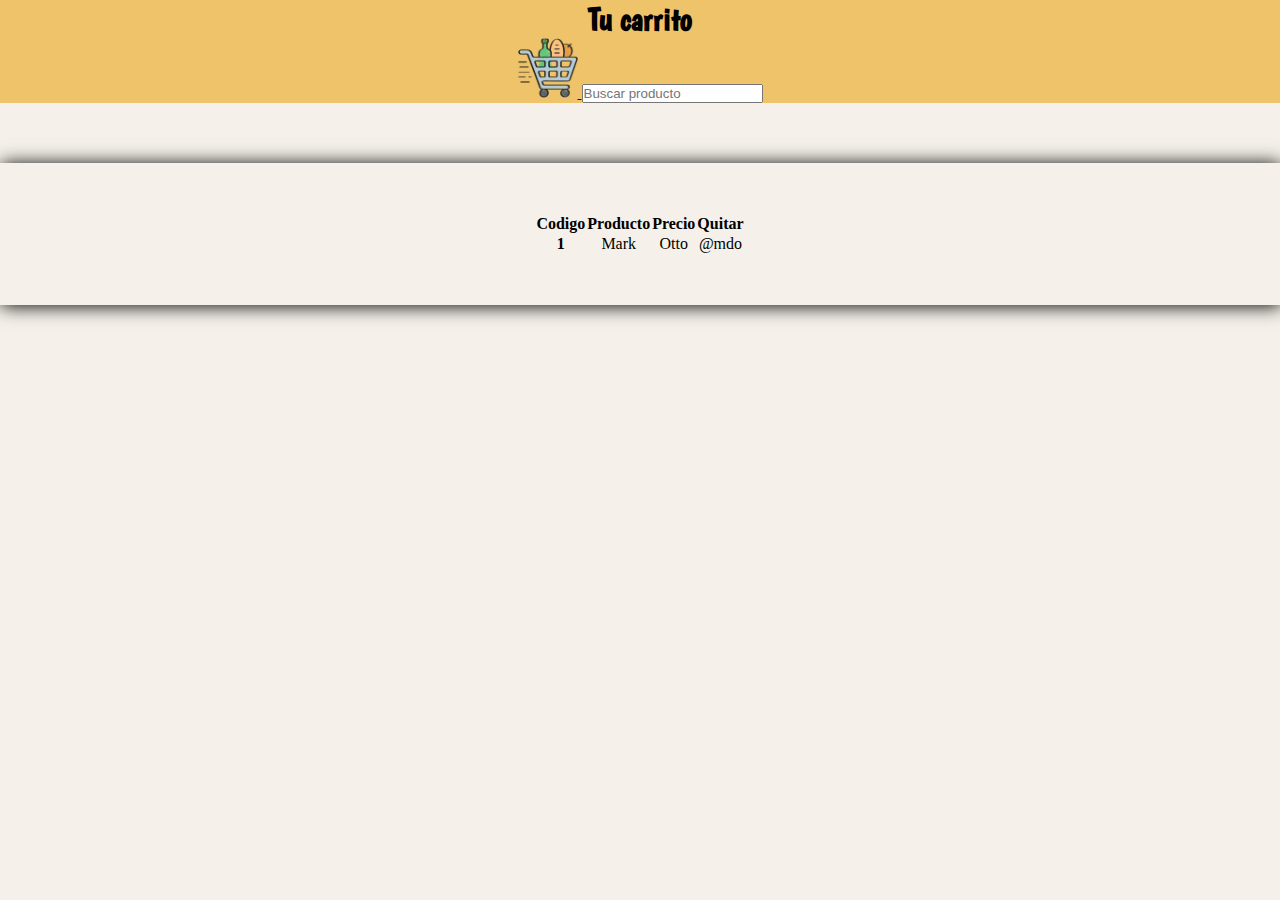
==== pages/carrito.html @ 2e9e0b28 "Se crearon y modificaron archivos. Se arreglaron las imagenes que no aparecian, se creo el carrito y" ====
<!DOCTYPE html>
<html lang="es">

<head>
    <meta charset="UTF-8">
    <meta http-equiv="X-UA-Compatible" content="IE=edge">
    <meta name="viewport" content="width=device-width, initial-scale=1.0">
    <link href="https://cdn.jsdelivr.net/npm/bootstrap@5.2.3/dist/css/bootstrap.min.css" rel="stylesheet"
        integrity="sha384-rbsA2VBKQhggwzxH7pPCaAqO46MgnOM80zW1RWuH61DGLwZJEdK2Kadq2F9CUG65" crossorigin="anonymous">
    <link href="https://fonts.googleapis.com/css2?family=Boogaloo&family=Noto+Sans+JP:wght@500&display=swap"
        rel="stylesheet">
    <link rel="stylesheet" href="../css/style.css">
    <script defer src="js/storage.js"></script>
    <script defer src="js/main.js"></script>
    <title>Mola Shopping / Carrito</title>

</head>

<body>
    <header>
        <nav class="navbar bg-body-tertiary justify-content-sapce-between">
            <div class="container-fluid">
                <h1 id="titulo">Tu carrito</h1>
                <a class="navbar-brand" href="pages/carrito.html">
                    <img src="../img/carrito-de-compras.png" alt="Logo" width="60" height="60" class="d-inline-block">
                </a>
                <input type="text" class="form-control boton-buscador" placeholder="Buscar producto"
                    aria-describedby="button-addon2">
            </div>
        </nav>
    </header>
    <main>

        <section class="container">
            
            <table class="table">
                <thead class="table-danger border-3">
                    <tr>
                        <th scope="col">Codigo</th>
                        <th scope="col">Producto</th>
                        <th scope="col">Precio</th>
                        <th scope="col">Quitar</th>
                    </tr>
                </thead>
                <tbody>
                    <tr>
                        <th scope="row">1</th>
                        <td>Mark</td>
                        <td>Otto</td>
                        <td>@mdo</td>
                    </tr>
                </tbody>
            </table>

        </section>


    </main>

</body>

</html>
---- css/style.css ----
*{
    margin: 0;
    padding: 0;
    box-sizing: border-box;
}

ul {
    list-style: none;
}


body{
    background-color: #F5F1EA;
}

header{
    background-color: #EFC36A;
    font-family: 'Boogaloo', cursive;
    text-align: center;
}

section{
    text-align: center;
    padding: 50px;
    margin-top: 60px;
    align-items: center;
    justify-content: center;
    box-shadow: 1px 1px 18px;
}

h2{
    font-size: 30px;
    padding: 30px;
    font-family: 'Boogaloo', cursive;
}

.container {
    align-items: center;
    justify-content: center;
    display: flex;
}

.contenedor {
    display: flex;
    flex-direction: row;
    justify-content: center;
    flex-wrap: wrap;
}
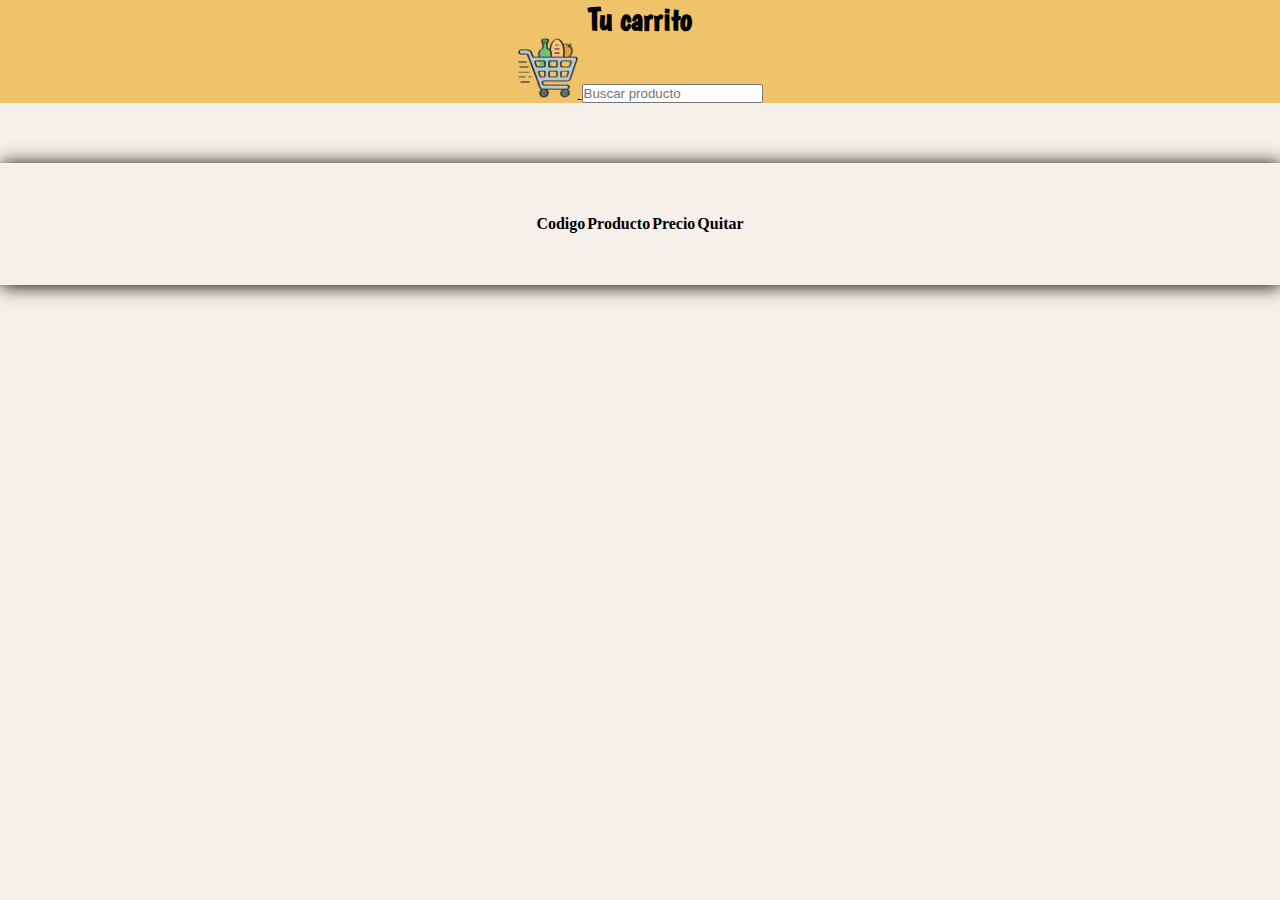
==== commit 698f2639: "Se hicieorn arreglos en el archivo storage y otros" ====
--- a/pages/carrito.html
+++ b/pages/carrito.html
@@ -10,7 +10,7 @@
     <link href="https://fonts.googleapis.com/css2?family=Boogaloo&family=Noto+Sans+JP:wght@500&display=swap"
         rel="stylesheet">
     <link rel="stylesheet" href="../css/style.css">
-    <script defer src="js/storage.js"></script>
+    <script src="js/storage.js"></script>
     <script defer src="js/main.js"></script>
     <title>Mola Shopping / Carrito</title>
 
@@ -43,12 +43,6 @@
                     </tr>
                 </thead>
                 <tbody>
-                    <tr>
-                        <th scope="row">1</th>
-                        <td>Mark</td>
-                        <td>Otto</td>
-                        <td>@mdo</td>
-                    </tr>
                 </tbody>
             </table>
 
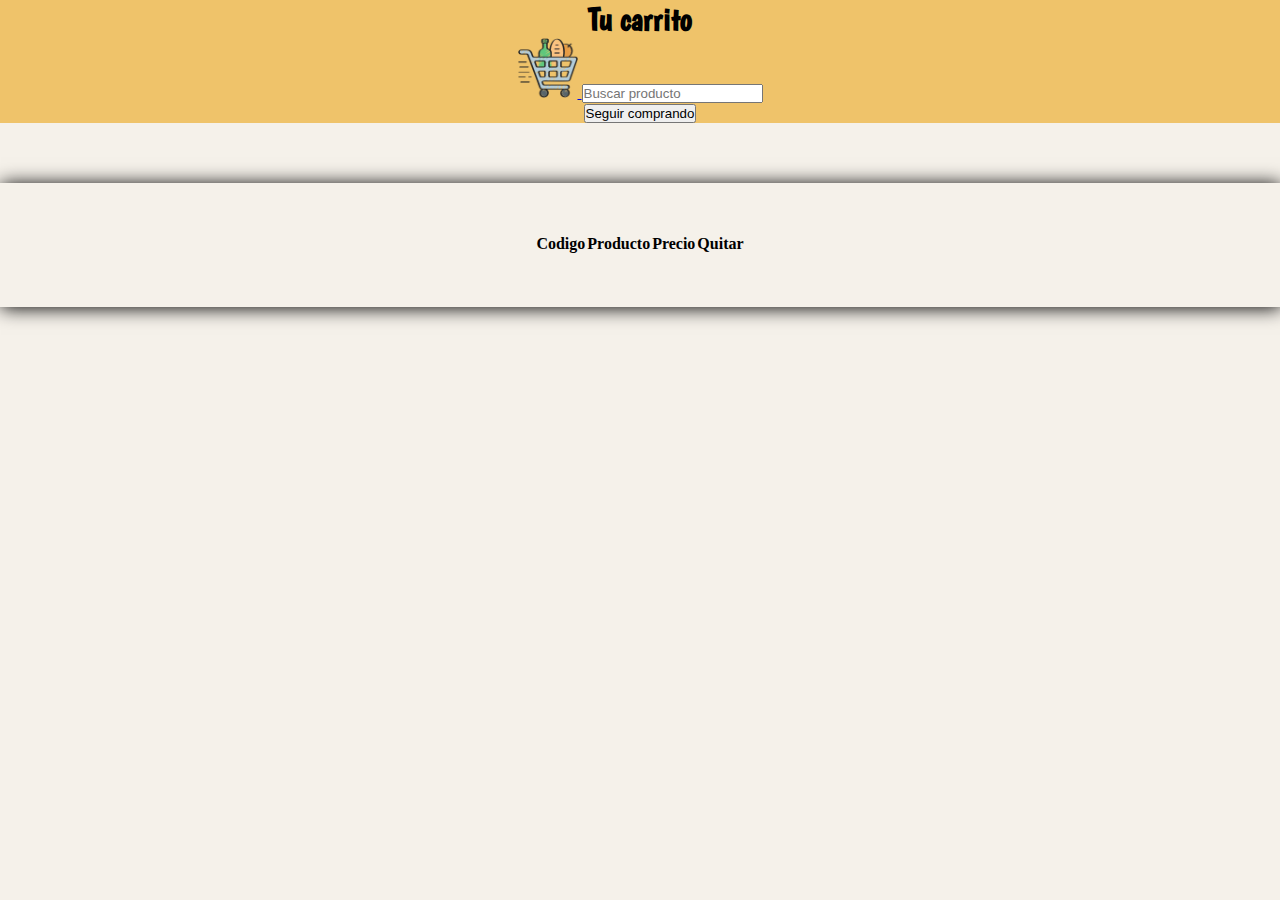
==== commit 88be5a63: "Se eliminaron los promts y alerts y el archivo classcompra.js" ====
--- a/pages/carrito.html
+++ b/pages/carrito.html
@@ -9,9 +9,10 @@
         integrity="sha384-rbsA2VBKQhggwzxH7pPCaAqO46MgnOM80zW1RWuH61DGLwZJEdK2Kadq2F9CUG65" crossorigin="anonymous">
     <link href="https://fonts.googleapis.com/css2?family=Boogaloo&family=Noto+Sans+JP:wght@500&display=swap"
         rel="stylesheet">
+        <link rel="stylesheet" href="../index.html">
     <link rel="stylesheet" href="../css/style.css">
-    <script src="js/storage.js"></script>
-    <script defer src="js/main.js"></script>
+    <script defer src="../js/storage.js"></script>
+    <script defer src="../js/main.js"></script>
     <title>Mola Shopping / Carrito</title>
 
 </head>
@@ -27,10 +28,12 @@
                 <input type="text" class="form-control boton-buscador" placeholder="Buscar producto"
                     aria-describedby="button-addon2">
             </div>
+            <button><a href="../index.html"></a>Seguir comprando</button>
         </nav>
     </header>
     <main>
 
+        
         <section class="container">
             
             <table class="table">
@@ -42,7 +45,8 @@
                         <th scope="col">Quitar</th>
                     </tr>
                 </thead>
-                <tbody>
+                <tbody class="contenedor">
+
                 </tbody>
             </table>
 
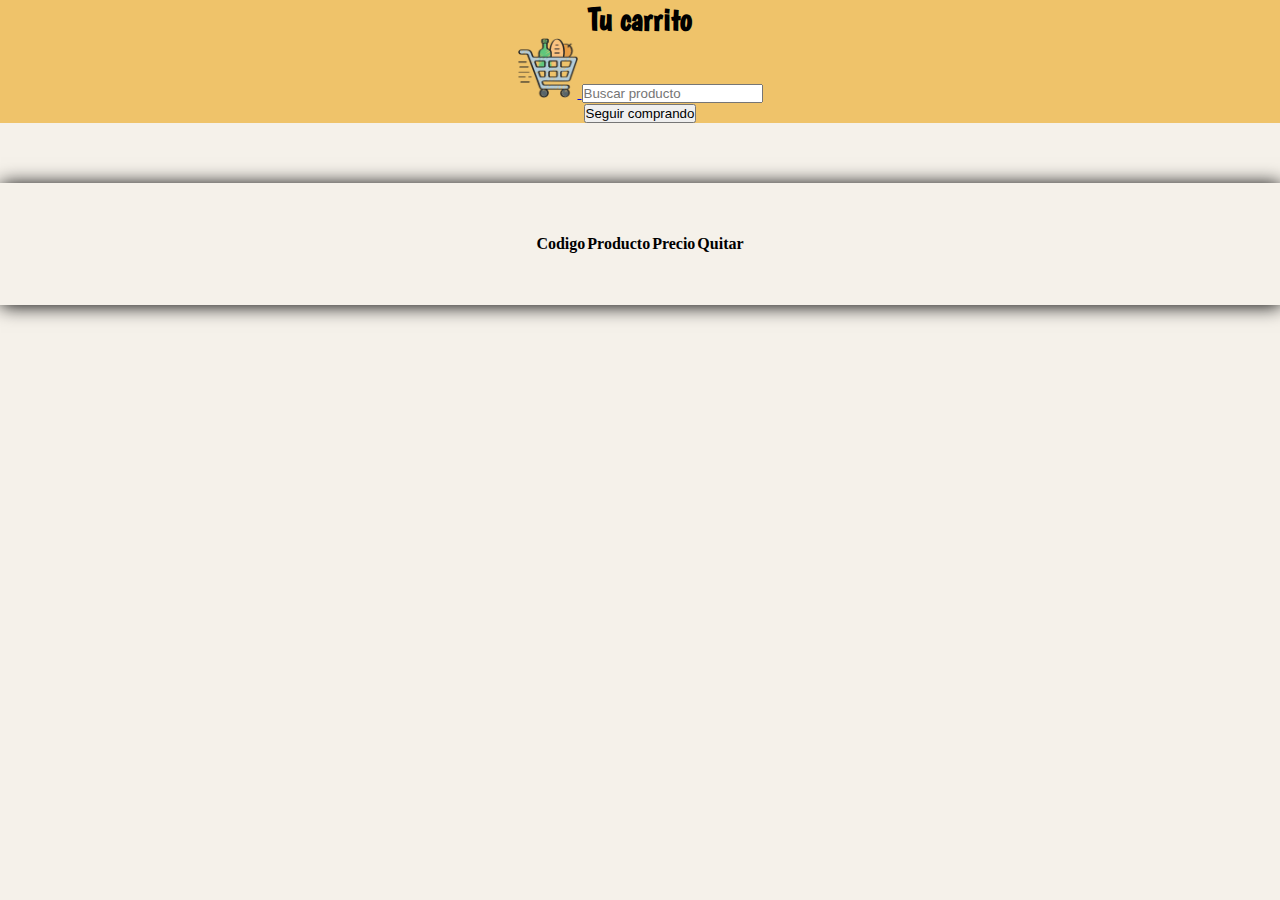
==== commit 7556408b: "Se agrego un error en el div del index" ====
--- a/pages/carrito.html
+++ b/pages/carrito.html
@@ -45,7 +45,7 @@
                         <th scope="col">Quitar</th>
                     </tr>
                 </thead>
-                <tbody class="contenedor">
+                <tbody>
 
                 </tbody>
             </table>
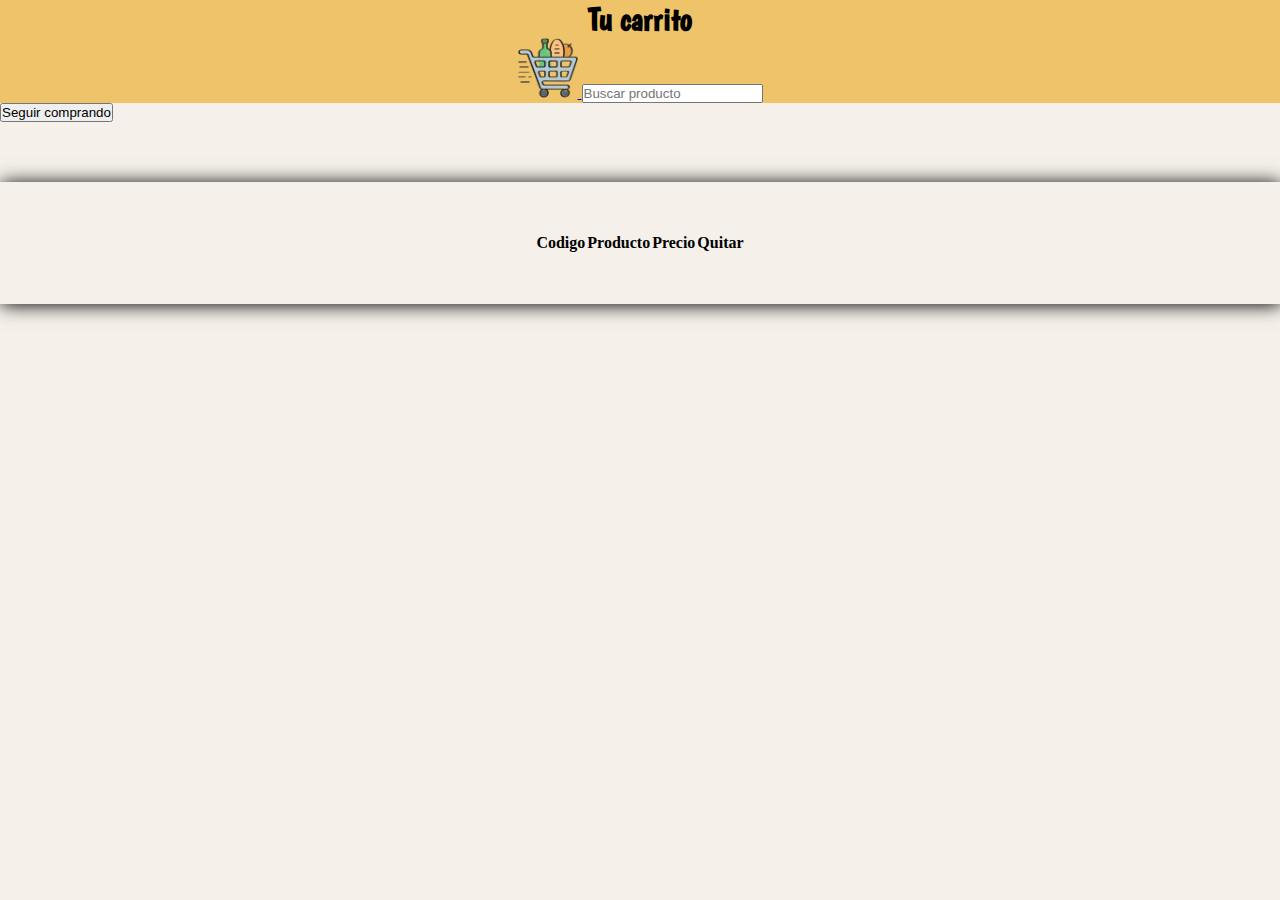
==== commit e859a63b: "Se arrelo botton en carrito" ====
--- a/pages/carrito.html
+++ b/pages/carrito.html
@@ -9,7 +9,7 @@
         integrity="sha384-rbsA2VBKQhggwzxH7pPCaAqO46MgnOM80zW1RWuH61DGLwZJEdK2Kadq2F9CUG65" crossorigin="anonymous">
     <link href="https://fonts.googleapis.com/css2?family=Boogaloo&family=Noto+Sans+JP:wght@500&display=swap"
         rel="stylesheet">
-        <link rel="stylesheet" href="../index.html">
+    <link rel="stylesheet" href="../index.html">
     <link rel="stylesheet" href="../css/style.css">
     <script defer src="../js/storage.js"></script>
     <script defer src="../js/main.js"></script>
@@ -22,33 +22,40 @@
         <nav class="navbar bg-body-tertiary justify-content-sapce-between">
             <div class="container-fluid">
                 <h1 id="titulo">Tu carrito</h1>
-                <a class="navbar-brand" href="pages/carrito.html">
+                <a class="navbar-brand" href="../index.html">
                     <img src="../img/carrito-de-compras.png" alt="Logo" width="60" height="60" class="d-inline-block">
                 </a>
                 <input type="text" class="form-control boton-buscador" placeholder="Buscar producto"
                     aria-describedby="button-addon2">
             </div>
-            <button><a href="../index.html"></a>Seguir comprando</button>
         </nav>
     </header>
     <main>
 
-        
+        <div class="d-grid gap-2 m-4 text-center">
+           <a href="../index.html"><button class="btn btn-outline-danger btn-lg">Seguir comprando</button></a> 
+        </div>
+
+
         <section class="container">
-            
-            <table class="table">
-                <thead class="table-danger border-3">
-                    <tr>
-                        <th scope="col">Codigo</th>
-                        <th scope="col">Producto</th>
-                        <th scope="col">Precio</th>
-                        <th scope="col">Quitar</th>
-                    </tr>
-                </thead>
-                <tbody>
 
-                </tbody>
-            </table>
+            <div class="contenedor" id="contenedor">
+
+                <table class="table">
+                    <thead class="table-danger border-3">
+                        <tr>
+                            <th scope="col">Codigo</th>
+                            <th scope="col">Producto</th>
+                            <th scope="col">Precio</th>
+                            <th scope="col">Quitar</th>
+                        </tr>
+                    </thead>
+                    <tbody>
+
+                    </tbody>
+                </table>
+
+            </div>
 
         </section>
 
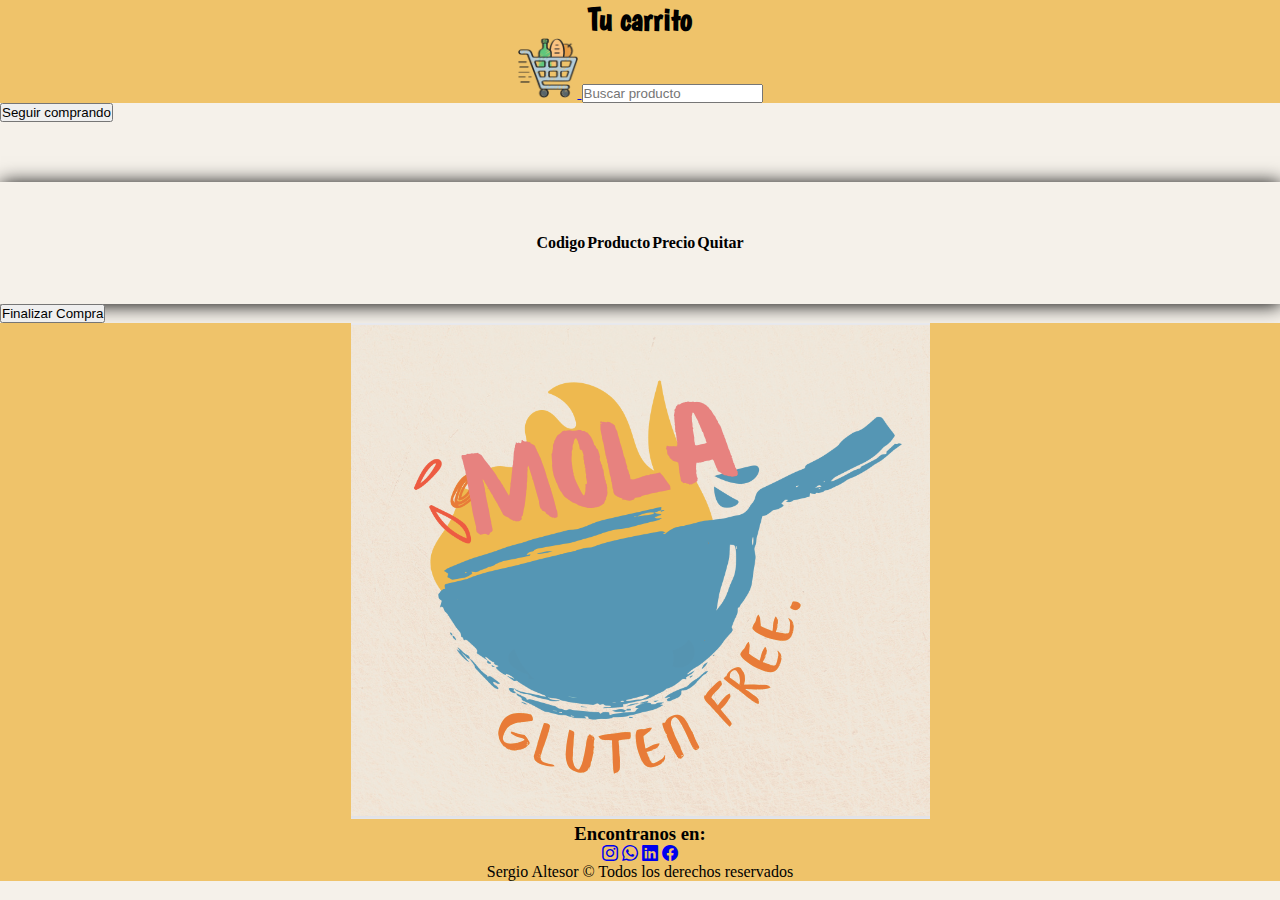
==== commit a13b2374: "Se agrego el link de la libreria a usar y se hicieron correiones" ====
--- a/pages/carrito.html
+++ b/pages/carrito.html
@@ -1,5 +1,5 @@
 <!DOCTYPE html>
-<html lang="es">
+<html lang="en">
 
 <head>
     <meta charset="UTF-8">
@@ -9,8 +9,10 @@
         integrity="sha384-rbsA2VBKQhggwzxH7pPCaAqO46MgnOM80zW1RWuH61DGLwZJEdK2Kadq2F9CUG65" crossorigin="anonymous">
     <link href="https://fonts.googleapis.com/css2?family=Boogaloo&family=Noto+Sans+JP:wght@500&display=swap"
         rel="stylesheet">
+    <link rel="stylesheet" href="https://cdn.jsdelivr.net/npm/bootstrap-icons@1.10.2/font/bootstrap-icons.css">
     <link rel="stylesheet" href="../index.html">
     <link rel="stylesheet" href="../css/style.css">
+    <script defer src="../js/templates.js"></script>
     <script defer src="../js/storage.js"></script>
     <script defer src="../js/main.js"></script>
     <title>Mola Shopping / Carrito</title>
@@ -22,7 +24,7 @@
         <nav class="navbar bg-body-tertiary justify-content-sapce-between">
             <div class="container-fluid">
                 <h1 id="titulo">Tu carrito</h1>
-                <a class="navbar-brand" href="../index.html">
+                <a class="navbar-brand" href="./carrito.html">
                     <img src="../img/carrito-de-compras.png" alt="Logo" width="60" height="60" class="d-inline-block">
                 </a>
                 <input type="text" class="form-control boton-buscador" placeholder="Buscar producto"
@@ -33,13 +35,13 @@
     <main>
 
         <div class="d-grid gap-2 m-4 text-center">
-           <a href="../index.html"><button class="btn btn-outline-danger btn-lg">Seguir comprando</button></a> 
+           <a href="../index.html"><button class="btn btn-outline-danger btn-lg">Seguir comprando</button></a>
         </div>
-
+        
 
         <section class="container">
 
-            <div class="contenedor" id="contenedor">
+            <div class="checkout" id="checkout">
 
                 <table class="table">
                     <thead class="table-danger border-3">
@@ -59,8 +61,45 @@
 
         </section>
 
+        <div class="d-grid gap-2 m-4 text-center">
+            <a href="../index.html"><button class="btn btn-outline-danger btn-lg">Finalizar Compra</button></a>
+         </div>
+
 
     </main>
+    <footer class="mt-3 color-negro pt-4">
+
+
+        <div class="container">
+
+            <div class="row justify-content-between align-items-center">
+
+                <div class="d-flex flex-row align-items-center p-2 col-md-4 col-lg-4">
+                    <img src="../img/logo-mola.png" alt="" class="w-25">
+                </div>
+
+
+                <div class="p-2 col-lg-4">
+                    <h3 class="text-center text-black">Encontranos en:</h3>
+                    <div class="d-flex justify-content-around fs-4">
+                        <a href="https://www.instagram.com/"><i class="bi bi-instagram"></i></a>
+                        <a href="https://www.whatsapp.com/"><i class="bi bi-whatsapp"></i></a>
+                        <a href="https://www.linkedin.com/"><i class="bi bi-linkedin"></i></a>
+                        <a href="https://es-la.facebook.com/"><i class="bi bi-facebook"></i></a>
+                    </div>
+                </div>
+
+
+                <div class="p-2 text-center">
+                    <span>Sergio Altesor © Todos los derechos reservados </span>
+                </div>
+
+            </div>
+
+        </div>
+
+
+    </footer>
 
 </body>
 
--- a/css/style.css
+++ b/css/style.css
@@ -45,4 +45,27 @@
     flex-direction: row;
     justify-content: center;
     flex-wrap: wrap;
-}+}
+
+footer {
+    background-color: #EFC36A;
+    text-align: center;
+}
+
+a i:hover {
+    border: 2px solid;
+    border-radius: 10px;
+    font-size: 30px;
+    color: black;
+    padding: 5px;
+    transition: 0.2s;
+}
+
+li a:hover {
+    border: 1px solid;
+    border-radius: 10px;
+    font-size: 25px;
+    font-weight: 500;
+    color: black;
+    transition: 0.3s;
+  }